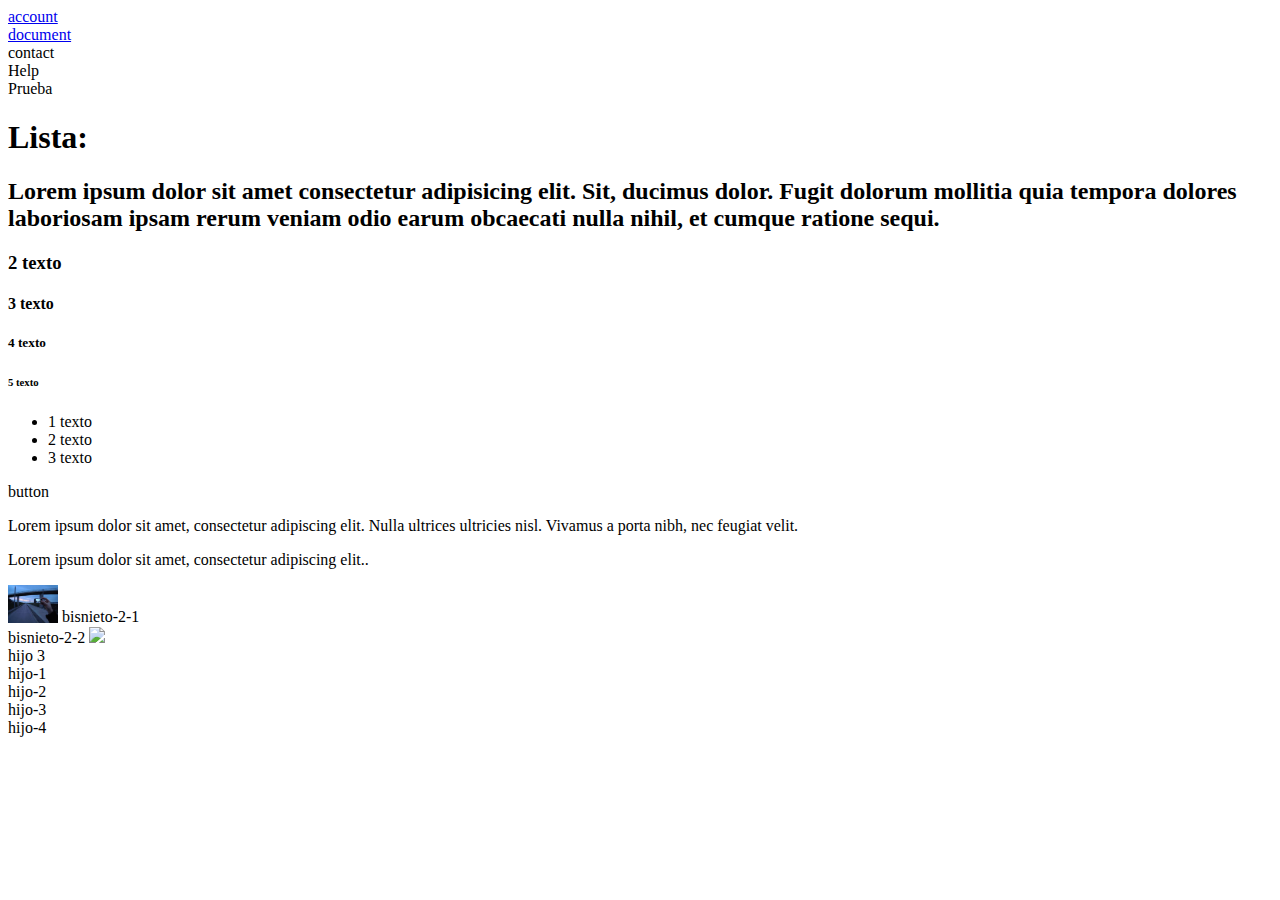
==== index.html @ a2d28819 "cambio1" ====
<!DOCTYPE html>
<html>
    <head>
        <meta charset="UTF-8" />
        <link
            rel="stylesheet"
            type="text/css"
            href="asset/css/stylesheets.css"
        />
    </head>

    <body>
        <div class="prueba">
            <div class="prueba-interno">
                <a href="account.html">account </a>
            </div>
            <div class="prueba-interno">
                <a href="archives/document.html">document</a>
            </div>
            <div class="prueba-interno">contact</div>
            <div class="prueba-interno">Help</div>
        </div>

        <div class="prueba">Prueba</div>

        <div class="chiavez">
            <h1>Lista:</h1>
            <h2>Lorem ipsum dolor sit amet consectetur adipisicing elit. Sit, ducimus dolor. Fugit dolorum mollitia quia tempora dolores laboriosam ipsam rerum veniam odio earum obcaecati nulla nihil, et cumque ratione sequi.</h2>
            <h3>2 texto</h3>
            <h4>3 texto</h4>
            <h5>4 texto</h5>
            <h6>5 texto</h6>

            <ul>
                <li>1 texto</li>
                <li>2 texto</li>
                <li>3 texto</li>
            </ul>
        </div>

        <div class="button">button</div>

        <div class="abuelo">
            <div class="padre-1">
                <div class="hijo-1">
                    <p class="color-blue">
                        Lorem ipsum dolor sit amet, consectetur adipiscing elit.
                        Nulla ultrices ultricies nisl. Vivamus a porta nibh, nec
                        feugiat velit.
                    </p>
                    <p>
                        Lorem ipsum dolor sit amet, consectetur adipiscing
                        elit..
                    </p>
                </div>

                <div class="hijo-2">
                    <div class="bisnieto-2-1">
                        <img src="asset/img/img.jpg" width="50" /> bisnieto-2-1
                    </div>
                    <div class="bisnieto-2-2">
                        bisnieto-2-2
                        <img
                            src="https://d500.epimg.net/cincodias/imagenes/2018/03/07/lifestyle/1520415982_970134_1520416489_noticia_normal.jpg"
                            width="50"
                        />
                    </div>
                </div>

                <div class="hijo-3">hijo 3</div>
            </div>

            <div class="padre-2">
                <div class="hijo-2-1">hijo-1</div>
                <div class="hijo-2-2">hijo-2</div>
                <div class="hijo-2-1">hijo-3</div>
                <div class="hijo-2-1">hijo-4</div>
            </div>
        </div>
    </body>
</html>
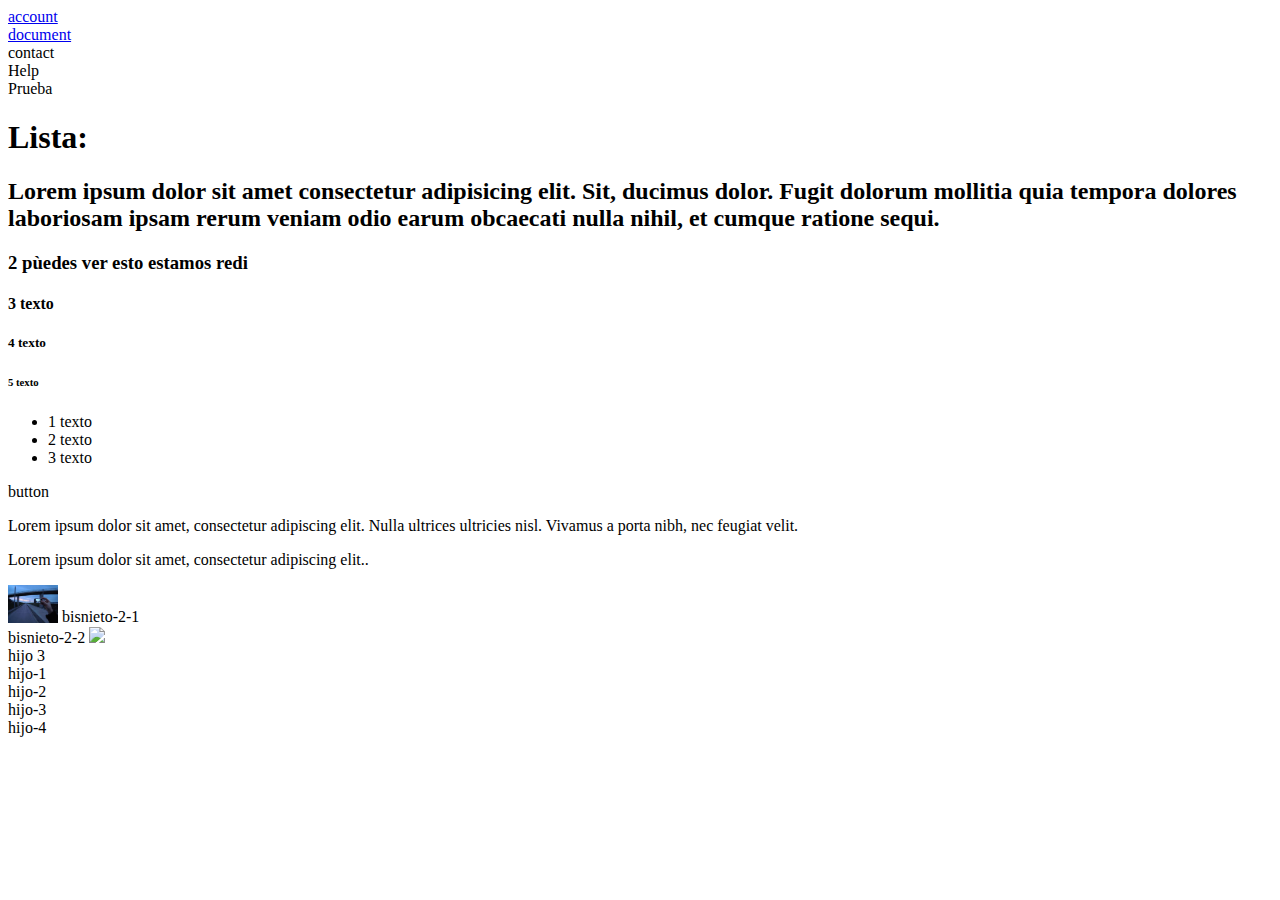
==== commit bdd40cb4: "readi" ====
--- a/index.html
+++ b/index.html
@@ -25,8 +25,13 @@
 
         <div class="chiavez">
             <h1>Lista:</h1>
-            <h2>Lorem ipsum dolor sit amet consectetur adipisicing elit. Sit, ducimus dolor. Fugit dolorum mollitia quia tempora dolores laboriosam ipsam rerum veniam odio earum obcaecati nulla nihil, et cumque ratione sequi.</h2>
-            <h3>2 texto</h3>
+            <h2>
+                Lorem ipsum dolor sit amet consectetur adipisicing elit. Sit,
+                ducimus dolor. Fugit dolorum mollitia quia tempora dolores
+                laboriosam ipsam rerum veniam odio earum obcaecati nulla nihil,
+                et cumque ratione sequi.
+            </h2>
+            <h3>2 pùedes ver esto estamos redi</h3>
             <h4>3 texto</h4>
             <h5>4 texto</h5>
             <h6>5 texto</h6>
